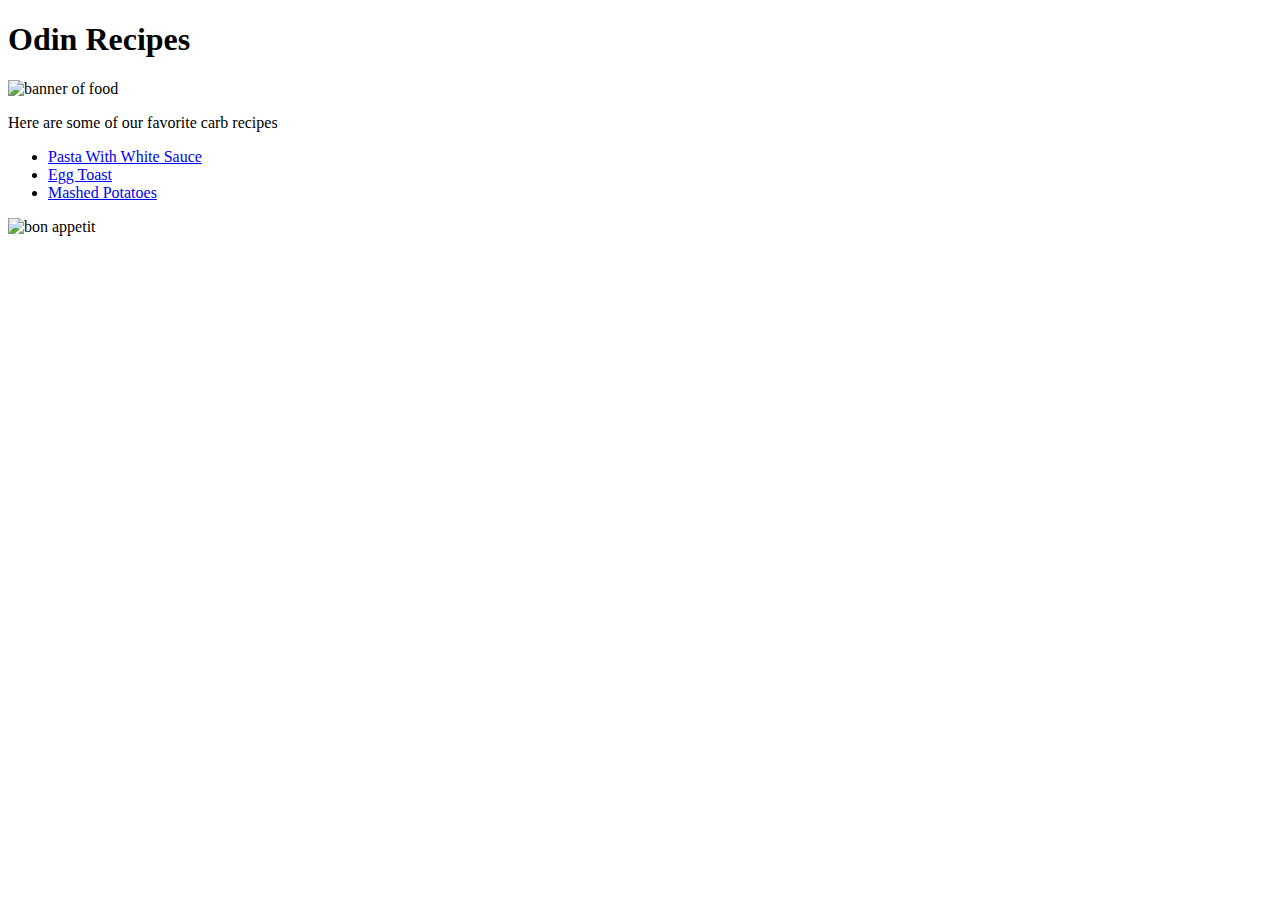
==== index.html @ b078ece8 "Fix recipe link" ====
<!DOCTYPE html>
<html lang="en">
    <head>
        <meta charset="utf-8">
        <title>under construction</title>

   </head>
   <body>
    <h1>Odin Recipes</h1>
    <img src="https://png.pngtree.com/thumb_back/fh260/background/20190222/ourmid/pngtree-crayfish-food-food-condiment-black-horizontal-banner-goodsseasoningblackhorizontal-bannerdelicious-image_50376.jpg" alt="banner of food">

    <p>Here are some of our favorite carb recipes</p>
    <ul>
        <li><a href="recipes/pasta_white_sauce.html">Pasta With White Sauce</a>
        </li>
        <li><a href="recipes/egg_toast.html">Egg Toast</a></li>
        <li><a href="recipes/mashed_potatoes.html">Mashed Potatoes</a></li>
    
    </ul>
        

<img src="https://encrypted-tbn0.gstatic.com/images?q=tbn:ANd9GcSA-TUPilhn8z5iLCzf2hYii2W_RGr_ctwaFA&s" alt="bon appetit">

   </body>
</html>


<!-- somemus.github.io/odin-recipes -->
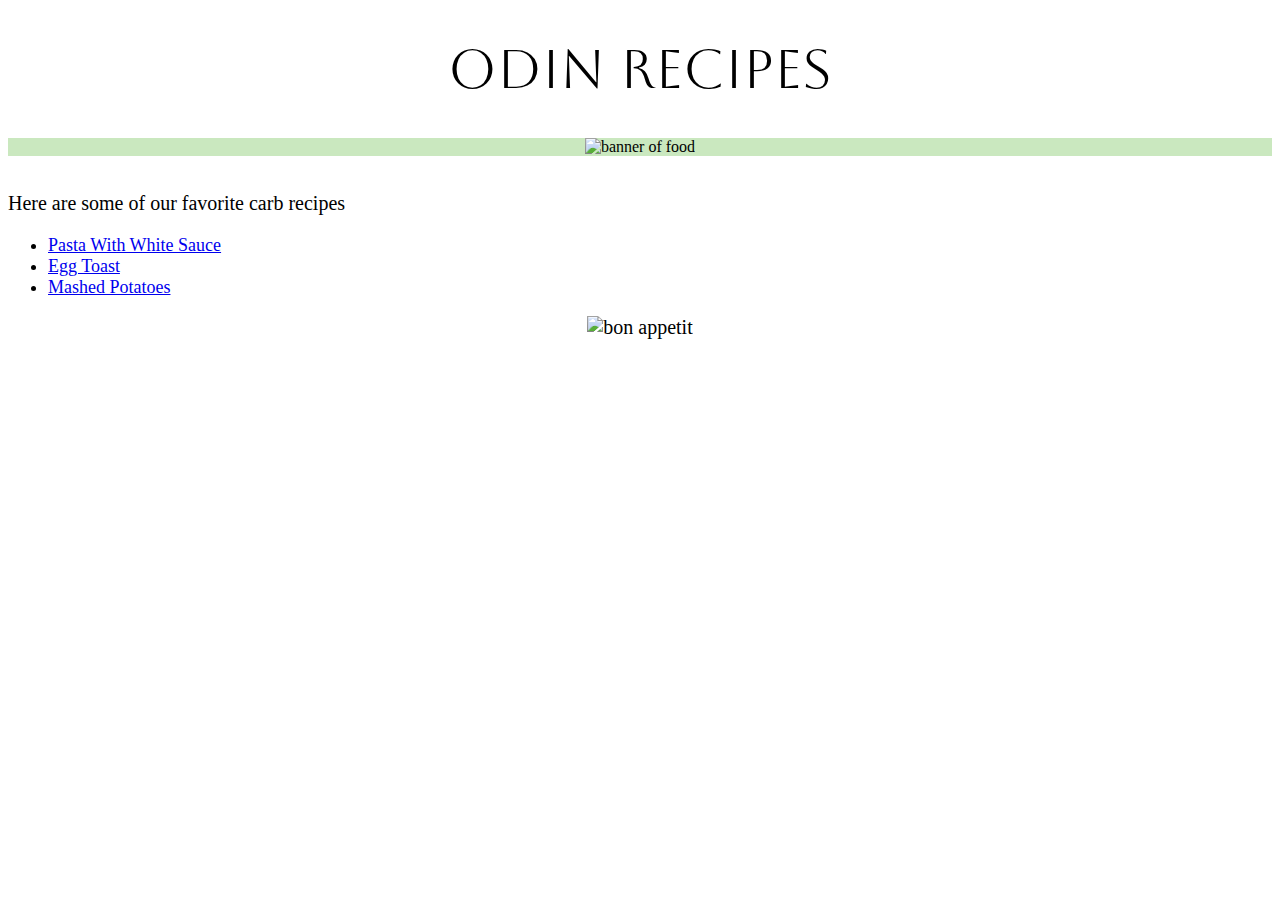
==== commit e0994de5: "Edit with css" ====
--- a/index.html
+++ b/index.html
@@ -2,15 +2,28 @@
 <html lang="en">
     <head>
         <meta charset="utf-8">
-        <title>under construction</title>
+        <title>Odin Recipes</title>
+        <link rel="stylesheet" href="styles.css">
+        <link href='https://fonts.googleapis.com/css?family=Aboreto' rel='stylesheet'>
+
 
    </head>
    <body>
-    <h1>Odin Recipes</h1>
-    <img src="https://png.pngtree.com/thumb_back/fh260/background/20190222/ourmid/pngtree-crayfish-food-food-condiment-black-horizontal-banner-goodsseasoningblackhorizontal-bannerdelicious-image_50376.jpg" alt="banner of food">
+    <h1 id="title">Odin Recipes</h1>
+    <div class="img back"><img src="https://png.pngtree.com/thumb_back/fh260/background/20190222/ourmid/pngtree-crayfish-food-food-condiment-black-horizontal-banner-goodsseasoningblackhorizontal-bannerdelicious-image_50376.jpg" alt="banner of food"
+        
+        width="400px"
+        height="auto"
 
-    <p>Here are some of our favorite carb recipes</p>
-    <ul>
+        ></div>
+    
+
+<br>
+<br>
+
+
+    <div class="p">Here are some of our favorite carb recipes</p>
+    <ul class="list">
         <li><a href="recipes/pasta_white_sauce.html">Pasta With White Sauce</a>
         </li>
         <li><a href="recipes/egg_toast.html">Egg Toast</a></li>
@@ -19,7 +32,10 @@
     </ul>
         
 
-<img src="https://encrypted-tbn0.gstatic.com/images?q=tbn:ANd9GcSA-TUPilhn8z5iLCzf2hYii2W_RGr_ctwaFA&s" alt="bon appetit">
+<div class="img"><img src="https://encrypted-tbn0.gstatic.com/images?q=tbn:ANd9GcSA-TUPilhn8z5iLCzf2hYii2W_RGr_ctwaFA&s" alt="bon appetit" 
+    width="200px"
+    height="auto"
+    ></div>
 
    </body>
 </html>
--- a/styles.css
+++ b/styles.css
@@ -0,0 +1,64 @@
+
+
+#title {
+    font-family: 'Aboreto';
+    text-align: center;
+    font-size: 55px;
+    font-weight: 200;
+    font-style: normal;
+    
+}
+
+.img{
+    text-align: center;
+    
+}
+
+.img.back{
+    background-color: rgba(192, 228, 180, 0.849);
+
+}
+
+
+
+.p{
+    font-family: 'Times New Roman', Times, serif;
+    font-size: 20px;
+    text-indent: 5 px;
+
+}
+
+.list{
+    font-family: Georgia, 'Times New Roman', Times, serif;
+    font-size: 18px;
+
+}
+
+
+/* webpages why*/
+
+.head{
+    font-family: 'Amatic SC';
+    font-size: 80px;
+    font-weight: 500;
+
+}
+
+
+h3 {
+    font-family: 'Courier New', Courier, monospace;
+    font-size:25px ;
+    background-color: bisque;
+    
+}
+
+.text {
+    font-family: Verdana, Geneva, Tahoma, sans-serif;
+    font-size: 18px;
+}
+
+h5{
+    font-family: Impact, Haettenschweiler, 'Arial Narrow Bold', sans-serif;
+}
+
+
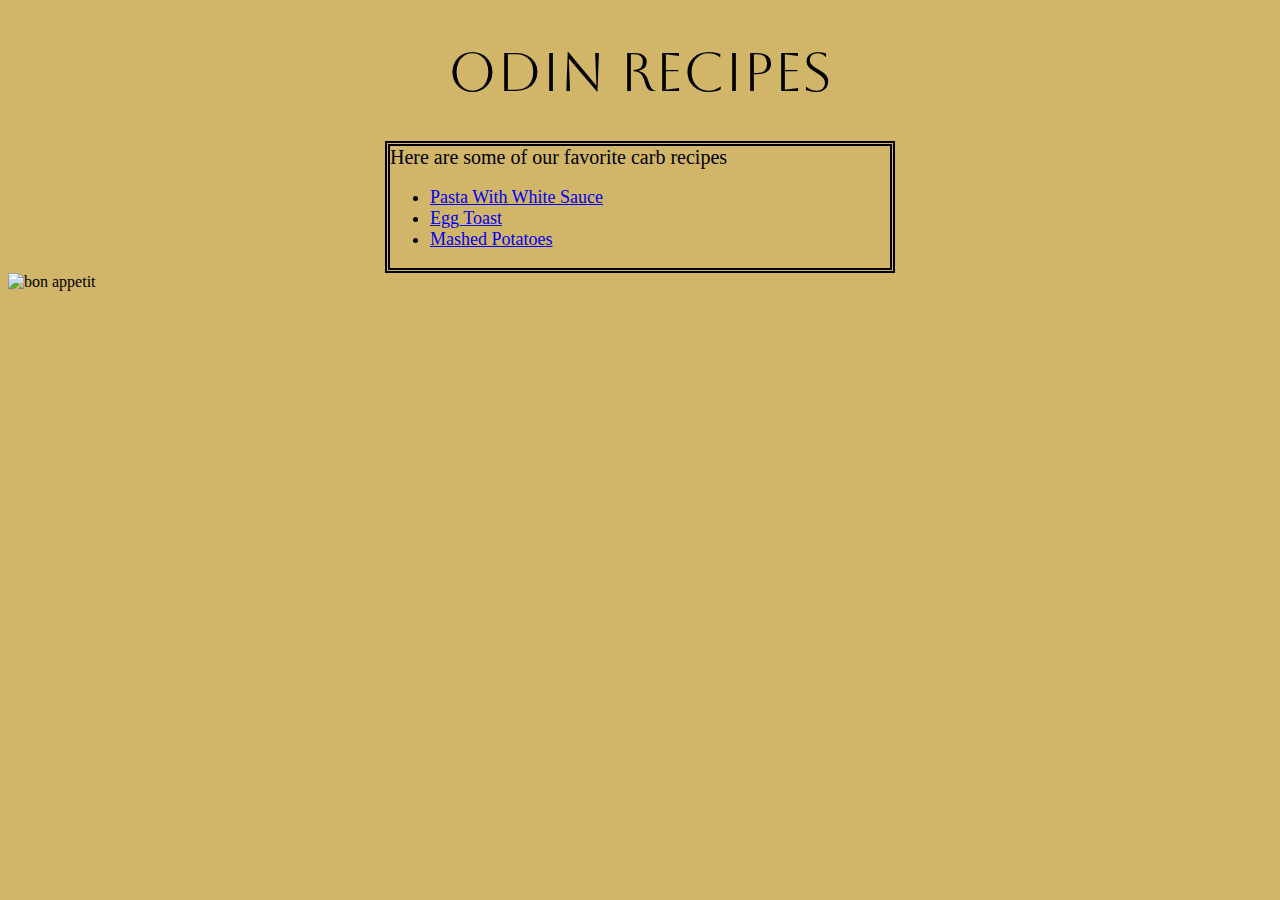
==== commit 08e89e4e: "CSS Styling" ====
--- a/index.html
+++ b/index.html
@@ -10,29 +10,27 @@
    </head>
    <body>
     <h1 id="title">Odin Recipes</h1>
-    <div class="img back"><img src="https://png.pngtree.com/thumb_back/fh260/background/20190222/ourmid/pngtree-crayfish-food-food-condiment-black-horizontal-banner-goodsseasoningblackhorizontal-bannerdelicious-image_50376.jpg" alt="banner of food"
+    <!-- <div class="img back"><img src="https://png.pngtree.com/thumb_back/fh260/background/20190222/ourmid/pngtree-crayfish-food-food-condiment-black-horizontal-banner-goodsseasoningblackhorizontal-bannerdelicious-image_50376.jpg" alt="banner of food"
         
         width="400px"
         height="auto"
 
-        ></div>
+        ></div> -->
     
 
-<br>
-<br>
 
 
-    <div class="p">Here are some of our favorite carb recipes</p>
-    <ul class="list">
-        <li><a href="recipes/pasta_white_sauce.html">Pasta With White Sauce</a>
-        </li>
-        <li><a href="recipes/egg_toast.html">Egg Toast</a></li>
-        <li><a href="recipes/mashed_potatoes.html">Mashed Potatoes</a></li>
-    
-    </ul>
-        
 
-<div class="img"><img src="https://encrypted-tbn0.gstatic.com/images?q=tbn:ANd9GcSA-TUPilhn8z5iLCzf2hYii2W_RGr_ctwaFA&s" alt="bon appetit" 
+    <div class="p">Here are some of our favorite carb recipes
+        <ul class="list">
+            <li><a href="recipes/pasta_white_sauce.html">Pasta With White Sauce</a>
+            </li>
+            <li><a href="recipes/egg_toast.html">Egg Toast</a></li>
+            <li><a href="recipes/mashed_potatoes.html">Mashed Potatoes</a></li>   
+        </ul>
+     </div>   
+
+<div class="bon"><img src="https://encrypted-tbn0.gstatic.com/images?q=tbn:ANd9GcSA-TUPilhn8z5iLCzf2hYii2W_RGr_ctwaFA&s" alt="bon appetit" 
     width="200px"
     height="auto"
     ></div>
--- a/styles.css
+++ b/styles.css
@@ -1,4 +1,7 @@
+body{
+    background-color: rgba(199, 165, 73, 0.822);
 
+}
 
 #title {
     font-family: 'Aboreto';
@@ -6,10 +9,12 @@
     font-size: 55px;
     font-weight: 200;
     font-style: normal;
+
+    margin-top: 40px;
     
 }
 
-.img{
+/* .img{
     text-align: center;
     
 }
@@ -17,7 +22,7 @@
 .img.back{
     background-color: rgba(192, 228, 180, 0.849);
 
-}
+} */
 
 
 
@@ -25,6 +30,12 @@
     font-family: 'Times New Roman', Times, serif;
     font-size: 20px;
     text-indent: 5 px;
+    margin: auto;
+    width: 500px;
+    border-style: double;
+    border-width: 5px;
+    padding: 50 px 10px 10px;
+    
 
 }
 
@@ -32,6 +43,10 @@
     font-family: Georgia, 'Times New Roman', Times, serif;
     font-size: 18px;
 
+}
+
+.bon{
+    
 }
 
 
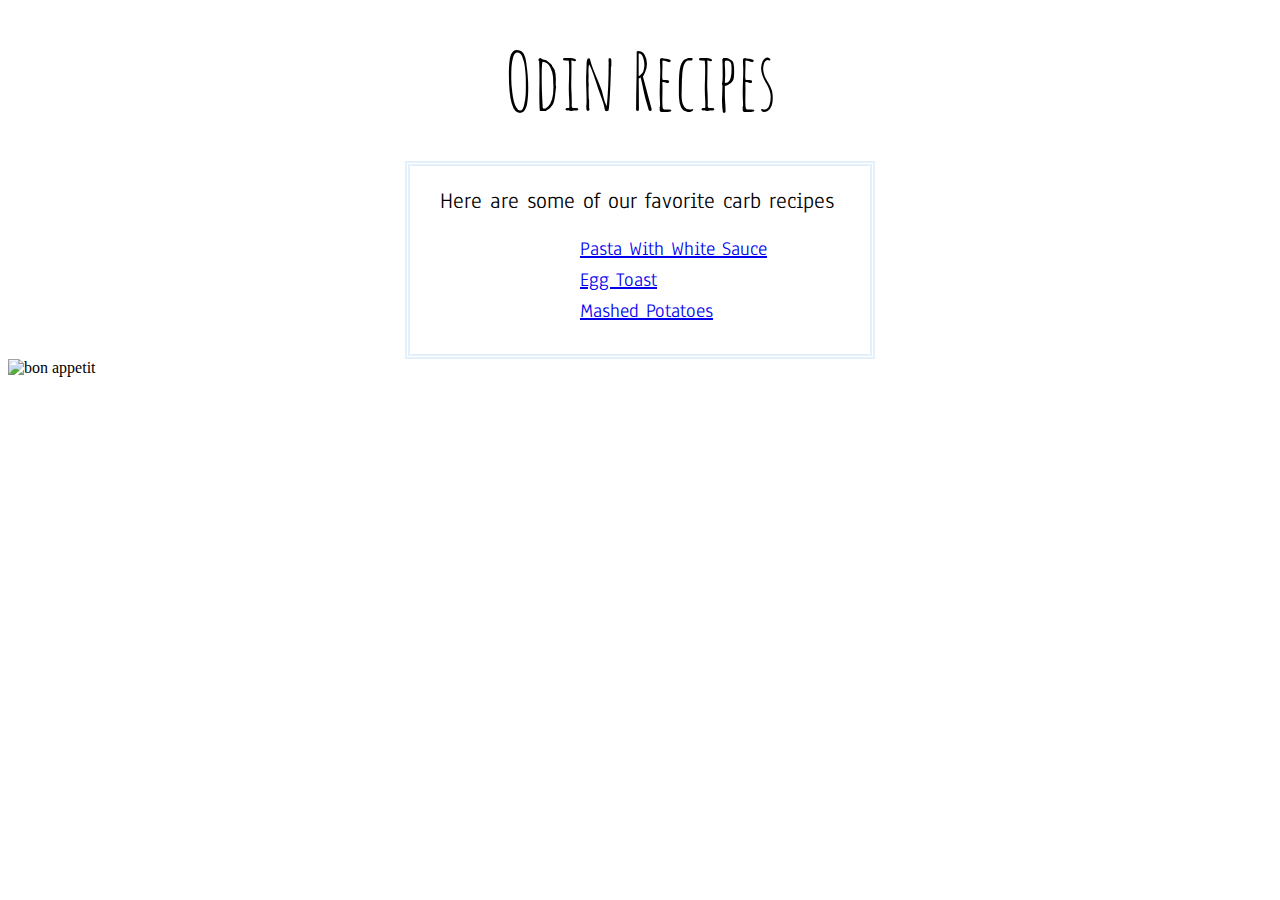
==== commit 2a13a151: "Font and List" ====
--- a/index.html
+++ b/index.html
@@ -4,7 +4,8 @@
         <meta charset="utf-8">
         <title>Odin Recipes</title>
         <link rel="stylesheet" href="styles.css">
-        <link href='https://fonts.googleapis.com/css?family=Aboreto' rel='stylesheet'>
+        <link href='https://fonts.googleapis.com/css?family=Amatic SC' rel='stylesheet'>
+        <link href='https://fonts.googleapis.com/css?family=Anaheim' rel='stylesheet'>
 
 
    </head>
@@ -22,7 +23,7 @@
 
 
     <div class="p">Here are some of our favorite carb recipes
-        <ul class="list">
+        <ul>
             <li><a href="recipes/pasta_white_sauce.html">Pasta With White Sauce</a>
             </li>
             <li><a href="recipes/egg_toast.html">Egg Toast</a></li>
--- a/styles.css
+++ b/styles.css
@@ -1,16 +1,17 @@
 body{
-    background-color: rgba(199, 165, 73, 0.822);
+    
 
 }
 
 #title {
-    font-family: 'Aboreto';
+    font-family: 'Amatic Sc';
     text-align: center;
-    font-size: 55px;
-    font-weight: 200;
+    font-size: 80px;
+    font-weight: 400;
     font-style: normal;
+    margin: 30px;
 
-    margin-top: 40px;
+    /* margin-top: 40px; */
     
 }
 
@@ -27,26 +28,38 @@
 
 
 .p{
-    font-family: 'Times New Roman', Times, serif;
-    font-size: 20px;
-    text-indent: 5 px;
+    font-family: 'Anaheim';
+    font-size: 23px;
     margin: auto;
-    width: 500px;
+    width: 470px;
+    box-sizing: border-box;
     border-style: double;
     border-width: 5px;
-    padding: 50 px 10px 10px;
+    border-color: rgb(227, 239, 250);
+    padding: 20px 30px 10px;
+
     
 
 }
 
-.list{
-    font-family: Georgia, 'Times New Roman', Times, serif;
-    font-size: 18px;
+ul {
+    list-style: none;
+    font-size: 20px;
+}
+
+ul li {
+    margin-bottom: 5px;
+    padding-left: 100px;
+}
+
+      
+      
+     
 
 }
 
 .bon{
-    
+    margin: 0px auto;
 }
 
 
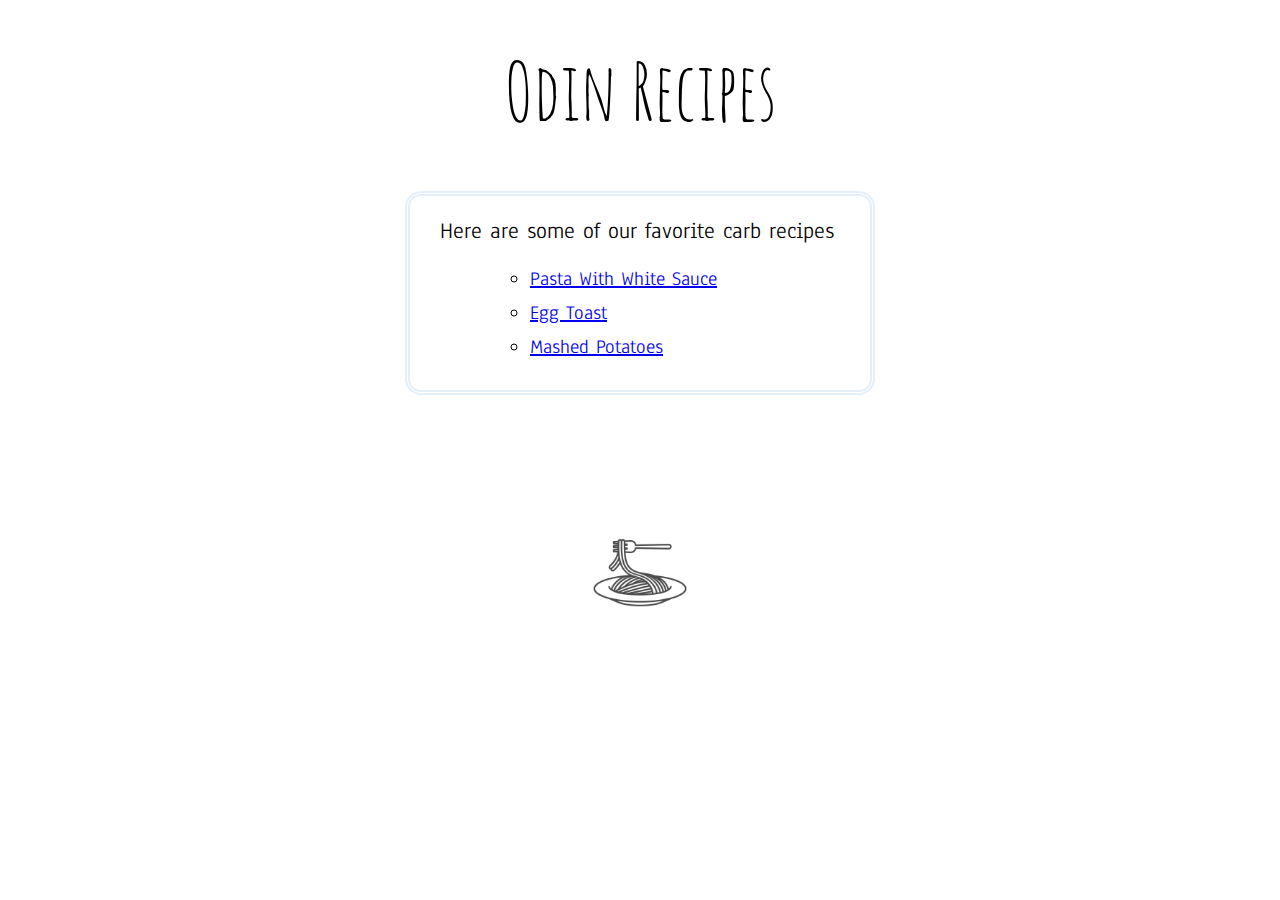
==== commit 7c1e360b: "Image styles" ====
--- a/index.html
+++ b/index.html
@@ -11,15 +11,7 @@
    </head>
    <body>
     <h1 id="title">Odin Recipes</h1>
-    <!-- <div class="img back"><img src="https://png.pngtree.com/thumb_back/fh260/background/20190222/ourmid/pngtree-crayfish-food-food-condiment-black-horizontal-banner-goodsseasoningblackhorizontal-bannerdelicious-image_50376.jpg" alt="banner of food"
-        
-        width="400px"
-        height="auto"
-
-        ></div> -->
-    
-
-
+  
 
 
     <div class="p">Here are some of our favorite carb recipes
@@ -31,10 +23,10 @@
         </ul>
      </div>   
 
-<div class="bon"><img src="https://encrypted-tbn0.gstatic.com/images?q=tbn:ANd9GcSA-TUPilhn8z5iLCzf2hYii2W_RGr_ctwaFA&s" alt="bon appetit" 
-    width="200px"
-    height="auto"
-    ></div>
+<img src="images/pasta-two.jpg"
+    width="110px"
+    height="auto">
+    
 
    </body>
 </html>
--- a/styles.css
+++ b/styles.css
@@ -1,7 +1,7 @@
-body{
+/* body{
     
 
-}
+} */
 
 #title {
     font-family: 'Amatic Sc';
@@ -9,57 +9,39 @@
     font-size: 80px;
     font-weight: 400;
     font-style: normal;
-    margin: 30px;
-
-    /* margin-top: 40px; */
-    
+    margin: 40px;
 }
 
-/* .img{
-    text-align: center;
-    
-}
 
-.img.back{
-    background-color: rgba(192, 228, 180, 0.849);
-
-} */
-
-
-
-.p{
+.p {
     font-family: 'Anaheim';
     font-size: 23px;
-    margin: auto;
+    margin: 50px auto;
     width: 470px;
     box-sizing: border-box;
     border-style: double;
     border-width: 5px;
     border-color: rgb(227, 239, 250);
+    border-radius: 16px;
     padding: 20px 30px 10px;
-
-    
-
 }
 
 ul {
-    list-style: none;
+    list-style:circle;
     font-size: 20px;
+    padding-left: 90px;
 }
 
 ul li {
-    margin-bottom: 5px;
-    padding-left: 100px;
+    margin-bottom: 8px;
+    
 }
 
-      
-      
-     
-
-}
-
-.bon{
-    margin: 0px auto;
+  
+img{
+    margin: 120px auto 5px;
+    display: block;
+    opacity: 0.7;
 }
 
 
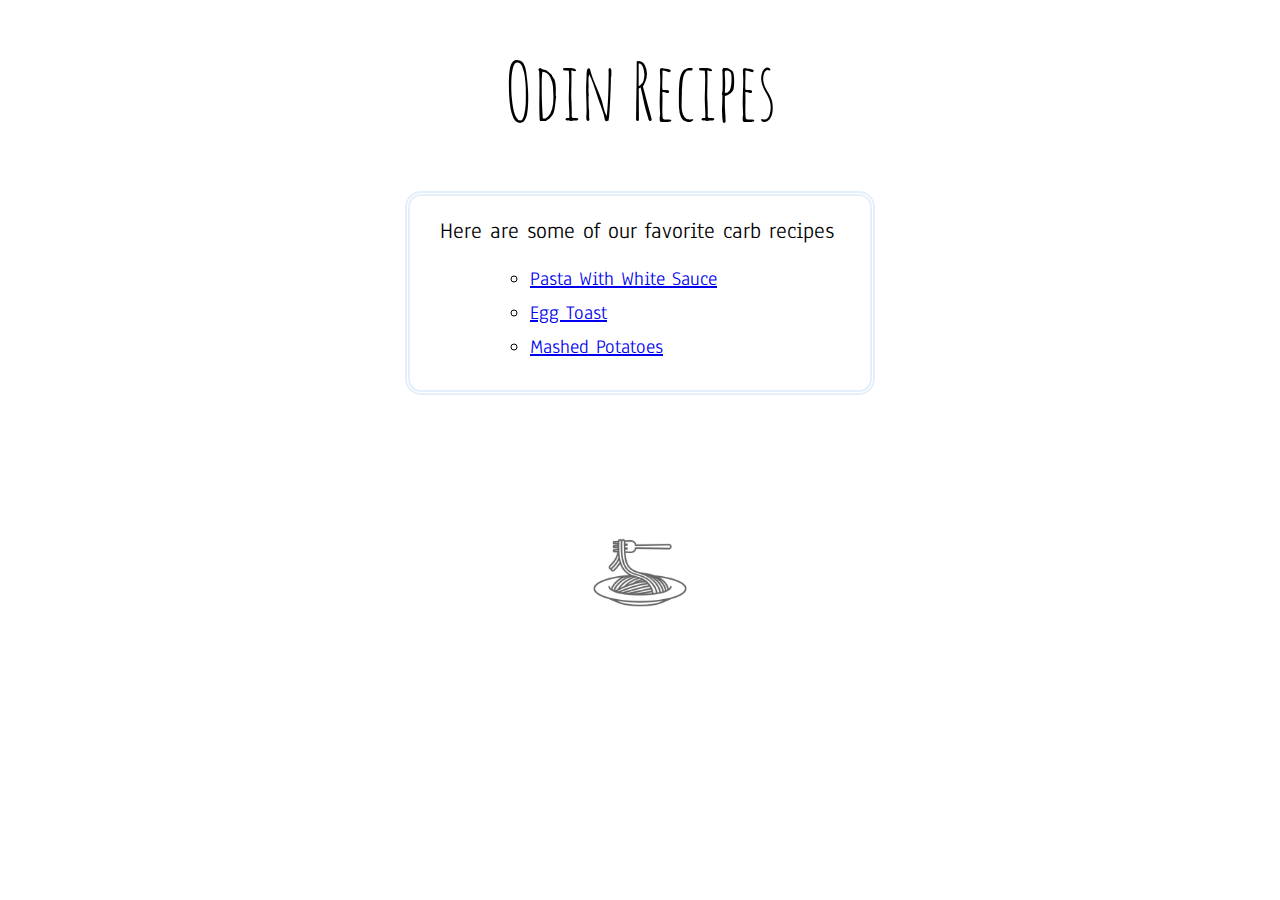
==== commit 490f84f1: "Box Model Web page" ====
--- a/index.html
+++ b/index.html
@@ -25,7 +25,8 @@
 
 <img src="images/pasta-two.jpg"
     width="110px"
-    height="auto">
+    height="auto"
+    class="logo">
     
 
    </body>
--- a/styles.css
+++ b/styles.css
@@ -1,13 +1,8 @@
-/* body{
-    
-
-} */
-
 #title {
     font-family: 'Amatic Sc';
     text-align: center;
     font-size: 80px;
-    font-weight: 400;
+    font-weight: 500;
     font-style: normal;
     margin: 40px;
 }
@@ -38,37 +33,66 @@
 }
 
   
-img{
+.logo {
     margin: 120px auto 5px;
     display: block;
-    opacity: 0.7;
+    opacity: 0.6;
 }
 
 
 /* webpages why*/
+.page {
+    margin: 0 auto;
+    width: 600px;
+}
 
 .head{
     font-family: 'Amatic SC';
     font-size: 80px;
     font-weight: 500;
+    margin: 53px auto 5px;
 
 }
 
+.foodpic {
+    margin-top: 5px;
+    margin-bottom: 30px;
+    display: block;
+    opacity: 0.7;
+
+
+}
 
 h3 {
     font-family: 'Courier New', Courier, monospace;
-    font-size:25px ;
-    background-color: bisque;
+    font-size: 20px ;
+    background-color: rgb(227, 239, 250);
+    font-weight: 100;
+    padding: 4px;
+    margin-bottom: 10px;
     
 }
 
-.text {
-    font-family: Verdana, Geneva, Tahoma, sans-serif;
+.desc,
+.text,
+ol {
+    font-family: 'Anaheim';
     font-size: 18px;
+    margin-bottom: 5px;
 }
 
-h5{
-    font-family: Impact, Haettenschweiler, 'Arial Narrow Bold', sans-serif;
+.text {
+    padding-left: 18px;
+    list-style: disc;
+}
+
+ol {
+    padding-left: 16.578px;
+    margin-bottom: 100px;
+}
+
+ol li {
+    margin-bottom: 5px;
 }
 
 
